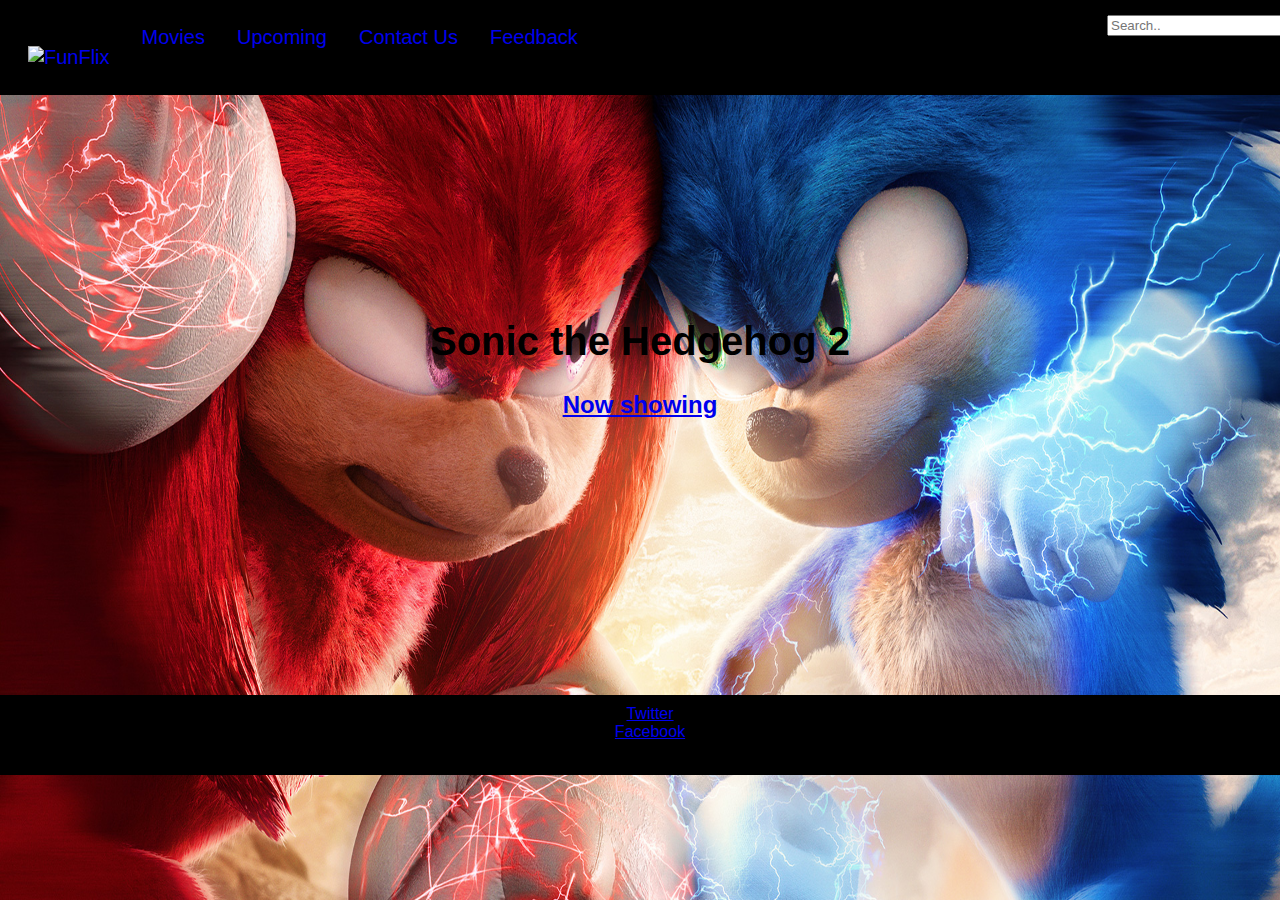
==== index.html @ 52706404 "Update index.html" ====
<!DOCTYPE html>
<html>
<link rel="stylesheet" href = "funflixstyle.css">
<style>
body {
 background-image: url('1222884.jpg');
  background-repeat: no-repeat;
  background-attachment: fixed;
  background-size: 100% 100%;

 
}
h1 {
  font-size: 40px;
  color: black;

}
h2 {
  color: black;
}
</style>
<head>
<title>Homepage</title>
</head>

<style>
body {
	margin-left: 0;
	}

</style>
<body>


<div class="header">
<div class="searchbar">
<input type="text" placeholder="Search..">
</div>
<a href="index.html">
<img alt="FunFlix" src="logo 3 (2).png" style= "width: 100px; margin-top: 20px;" >
</a>
<a href="Movies.html">Movies   </a>
<a href="Upcoming.html">Upcoming   </a>
<a href="Contact Us.html">Contact Us   </a>
<a href="Feedback.html">Feedback   </a>


</div>
<br>
<br>
<div class="city">
<h1 style="text-align:center;">Sonic the Hedgehog 2</h1>
<h2 style="text-align:center;"> <a href="Movies.html">Now showing </a> </h2>
</div>

<footer class="footer">
<a href="https://twitter.com/">Twitter </a>
<br>
<a href="https://www.facebook.com/">Facebook </a>
</footer>

</body>

</html>
---- funflixstyle.css ----
.footer {
  text-align: center;
  padding: 10px;
  background-color: black;
  color: white;
  height:60px;
  width: 100%;
}
.header {
  padding: 12px;
  text-align: left;
  display: block;
  background: black;
  color: white;
  float : right;
  width : 100%;
  top:0;
  position:absolute;
  font-size: 20px;
}

.header a {
	float: left;
	display: block;
	text-align: center;
	padding: 14px 16px;
	text-decoration: none;
	margin: auto;
	
}

.searchbar {
	float : right;
}


body {
  margin: auto;
  font-family: Arial, Helvetica, sans-serif;
  background-color:powderblue;
}

.city {
	height: auto;
	width: auto;
	margin: auto;
	display: block;
	overflow: hidden;
	padding: 20%;
}
.flex-container {
  display: flex;
  background-color: DodgerBlue;
}

.flex-container > div {
  background-color: #f1f1f1;
  margin: 10px;
  padding: 20px;
  font-size: 30px;
}
.center {
  display: block;
  margin-left: auto;
  margin-right: auto;
}

.container {
  position: relative;
  text-align: center;
  color: white;
}
.centered {
  position: absolute;
  top: 50%;
  left: 50%;
  transform: translate(-50%, -50%);
}
{
	display : flex;
	background-color : lightgrey;
}
.flex-item
{
	background-color : blue;
	padding : 20px;
	margin : 10px;
	font-size : 30px;
}
a:visited { 
 text-decoration: none; 
 color: white; 
}
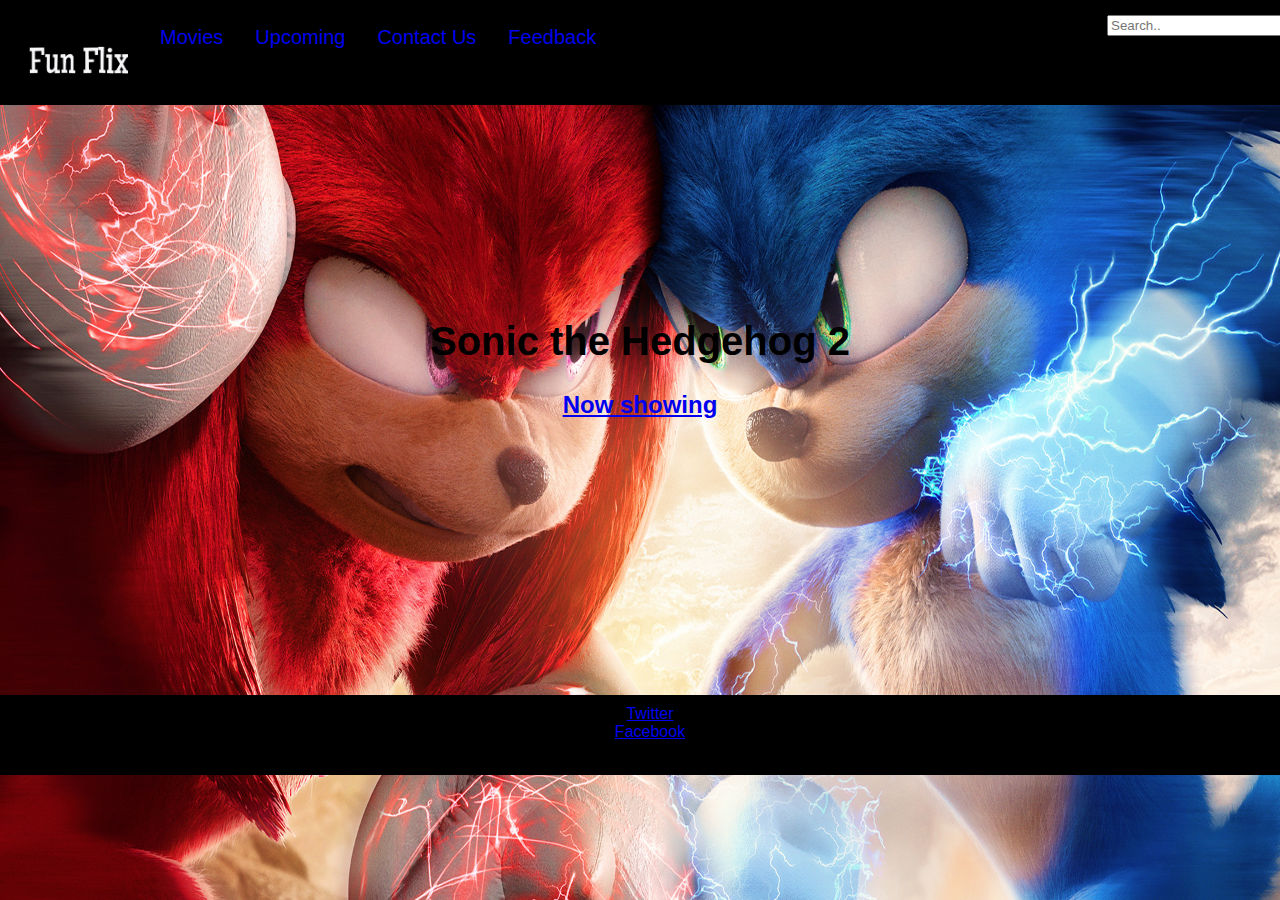
==== commit b5d9a628: "Update index.html" ====
--- a/index.html
+++ b/index.html
@@ -10,6 +10,26 @@
 
  
 }
+/* For mobile phones: */
+[class*="col-"] {
+  width: 100%;
+}
+
+@media only screen and (min-width: 768px) {
+  /* For desktop: */
+  .col-1 {width: 8.33%;}
+  .col-2 {width: 16.66%;}
+  .col-3 {width: 25%;}
+  .col-4 {width: 33.33%;}
+  .col-5 {width: 41.66%;}
+  .col-6 {width: 50%;}
+  .col-7 {width: 58.33%;}
+  .col-8 {width: 66.66%;}
+  .col-9 {width: 75%;}
+  .col-10 {width: 83.33%;}
+  .col-11 {width: 91.66%;}
+  .col-12 {width: 100%;}
+}	
 h1 {
   font-size: 40px;
   color: black;
--- a/funflixstyle.css
+++ b/funflixstyle.css
@@ -91,3 +91,23 @@
  text-decoration: none; 
  color: white; 
 }
+/* For mobile phones: */
+[class*="col-"] {
+  width: 100%;
+}
+
+@media only screen and (min-width: 768px) {
+  /* For desktop: */
+  .col-1 {width: 8.33%;}
+  .col-2 {width: 16.66%;}
+  .col-3 {width: 25%;}
+  .col-4 {width: 33.33%;}
+  .col-5 {width: 41.66%;}
+  .col-6 {width: 50%;}
+  .col-7 {width: 58.33%;}
+  .col-8 {width: 66.66%;}
+  .col-9 {width: 75%;}
+  .col-10 {width: 83.33%;}
+  .col-11 {width: 91.66%;}
+  .col-12 {width: 100%;}
+}
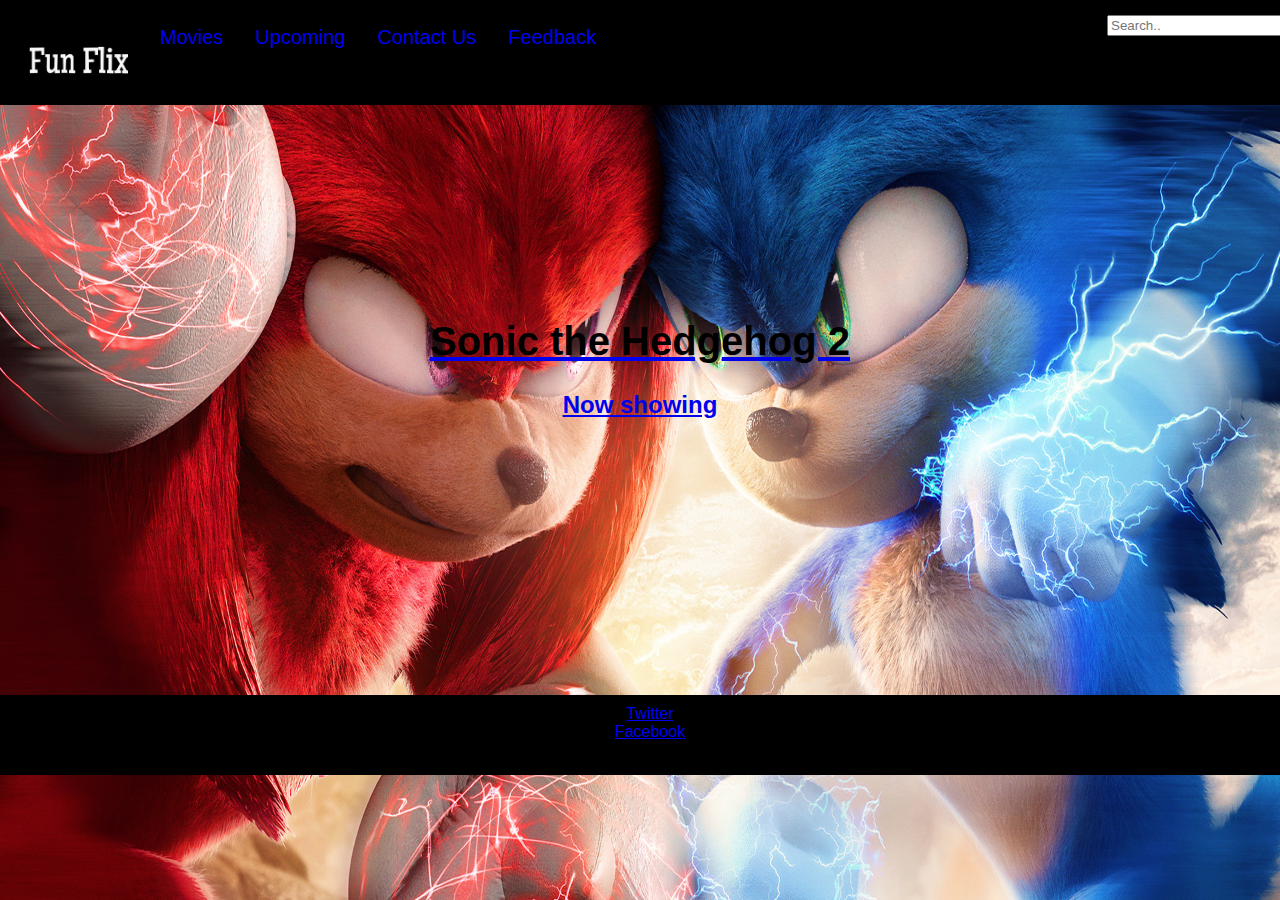
==== commit b0092123: "Update index.html" ====
--- a/index.html
+++ b/index.html
@@ -1,6 +1,8 @@
 <!DOCTYPE html>
 <html>
 <link rel="stylesheet" href = "funflixstyle.css">
+<head>
+<meta name="viewport" content="width=device-width, initial-scale=1.0">
 <style>
 body {
  background-image: url('1222884.jpg');
@@ -10,26 +12,7 @@
 
  
 }
-/* For mobile phones: */
-[class*="col-"] {
-  width: 100%;
-}
 
-@media only screen and (min-width: 768px) {
-  /* For desktop: */
-  .col-1 {width: 8.33%;}
-  .col-2 {width: 16.66%;}
-  .col-3 {width: 25%;}
-  .col-4 {width: 33.33%;}
-  .col-5 {width: 41.66%;}
-  .col-6 {width: 50%;}
-  .col-7 {width: 58.33%;}
-  .col-8 {width: 66.66%;}
-  .col-9 {width: 75%;}
-  .col-10 {width: 83.33%;}
-  .col-11 {width: 91.66%;}
-  .col-12 {width: 100%;}
-}	
 h1 {
   font-size: 40px;
   color: black;
@@ -39,9 +22,9 @@
   color: black;
 }
 </style>
-<head>
+
 <title>Homepage</title>
-</head>
+
 
 <style>
 body {
@@ -49,6 +32,7 @@
 	}
 
 </style>
+</head>
 <body>
 
 
@@ -63,7 +47,8 @@
 <a href="Upcoming.html">Upcoming   </a>
 <a href="Contact Us.html">Contact Us   </a>
 <a href="Feedback.html">Feedback   </a>
-
+<a href="javascript:void(0);" class="icon" onclick="myFunction()">
+    <i class="fa fa-bars"></i>
 
 </div>
 <br>
@@ -78,7 +63,16 @@
 <br>
 <a href="https://www.facebook.com/">Facebook </a>
 </footer>
-
+<script>
+function myFunction() {
+  var x = document.getElementById("myTopnav");
+  if (x.className === "topnav") {
+    x.className += " responsive";
+  } else {
+    x.className = "topnav";
+  }
+}
+</script>
 </body>
 
 </html>
--- a/funflixstyle.css
+++ b/funflixstyle.css
@@ -88,26 +88,28 @@
 	font-size : 30px;
 }
 a:visited { 
- text-decoration: none; 
- color: white; 
+
+ color: white
+
 }
-/* For mobile phones: */
-[class*="col-"] {
-  width: 100%;
+@media screen and (max-width: 600px) {
+  .topnav a:not(:first-child) {display: none;}
+  .topnav a.icon {
+    float: right;
+    display: block;
+  }
 }
 
-@media only screen and (min-width: 768px) {
-  /* For desktop: */
-  .col-1 {width: 8.33%;}
-  .col-2 {width: 16.66%;}
-  .col-3 {width: 25%;}
-  .col-4 {width: 33.33%;}
-  .col-5 {width: 41.66%;}
-  .col-6 {width: 50%;}
-  .col-7 {width: 58.33%;}
-  .col-8 {width: 66.66%;}
-  .col-9 {width: 75%;}
-  .col-10 {width: 83.33%;}
-  .col-11 {width: 91.66%;}
-  .col-12 {width: 100%;}
+@media screen and (max-width: 600px) {
+  .header.responsive {position: relative;}
+  .header.responsive .icon {
+    position: absolute;
+    right: 0;
+    top: 0;
+  }
+  .header.responsive a {
+    float: none;
+    display: block;
+    text-align: left;
+  }
 }
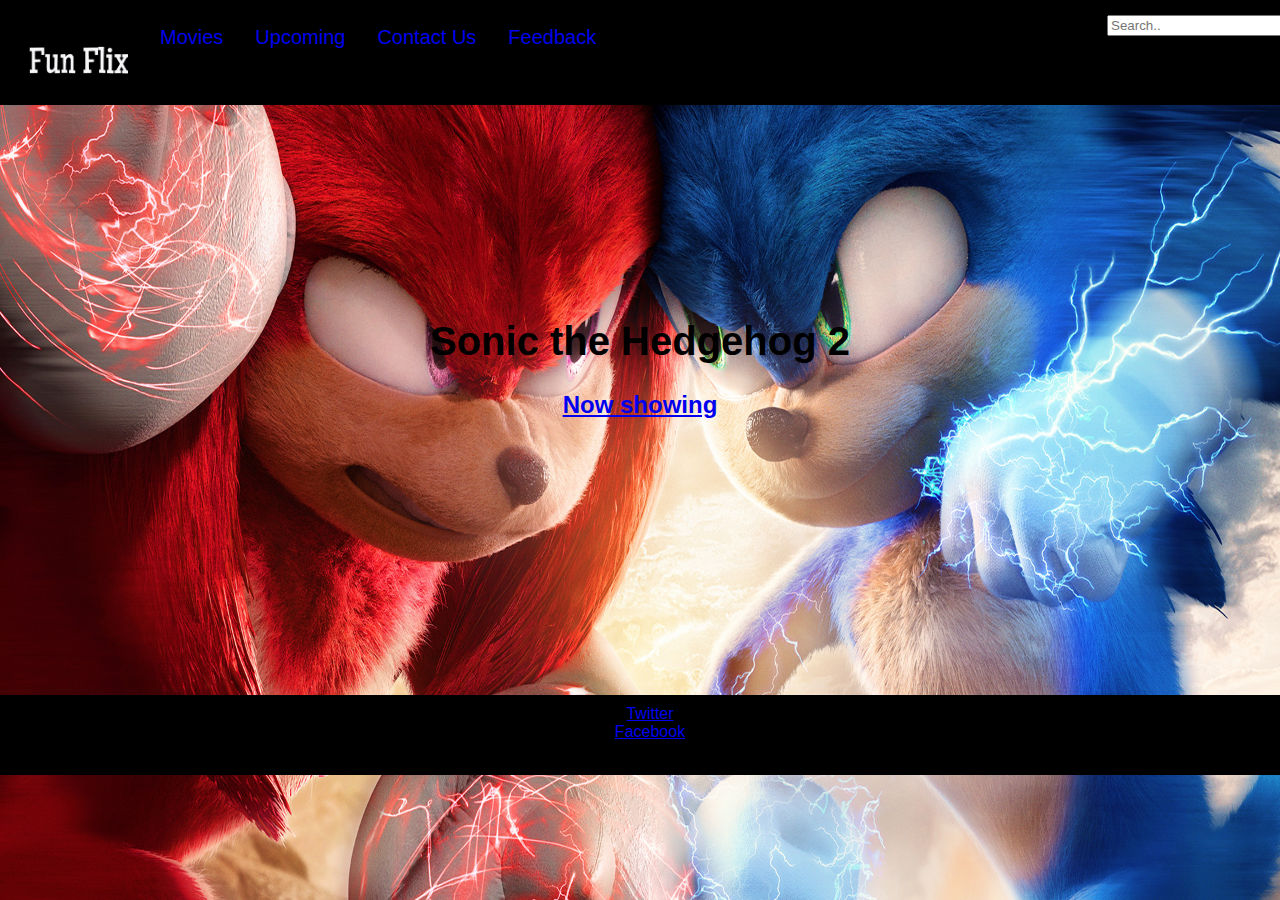
==== commit 29618a7a: "Update index.html" ====
--- a/index.html
+++ b/index.html
@@ -47,8 +47,7 @@
 <a href="Upcoming.html">Upcoming   </a>
 <a href="Contact Us.html">Contact Us   </a>
 <a href="Feedback.html">Feedback   </a>
-<a href="javascript:void(0);" class="icon" onclick="myFunction()">
-    <i class="fa fa-bars"></i>
+
 
 </div>
 <br>
@@ -63,16 +62,6 @@
 <br>
 <a href="https://www.facebook.com/">Facebook </a>
 </footer>
-<script>
-function myFunction() {
-  var x = document.getElementById("myTopnav");
-  if (x.className === "topnav") {
-    x.className += " responsive";
-  } else {
-    x.className = "topnav";
-  }
-}
-</script>
 </body>
 
 </html>
--- a/funflixstyle.css
+++ b/funflixstyle.css
@@ -29,6 +29,9 @@
 	
 }
 
+.header .icon {
+  display: none;
+}
 .searchbar {
 	float : right;
 }
